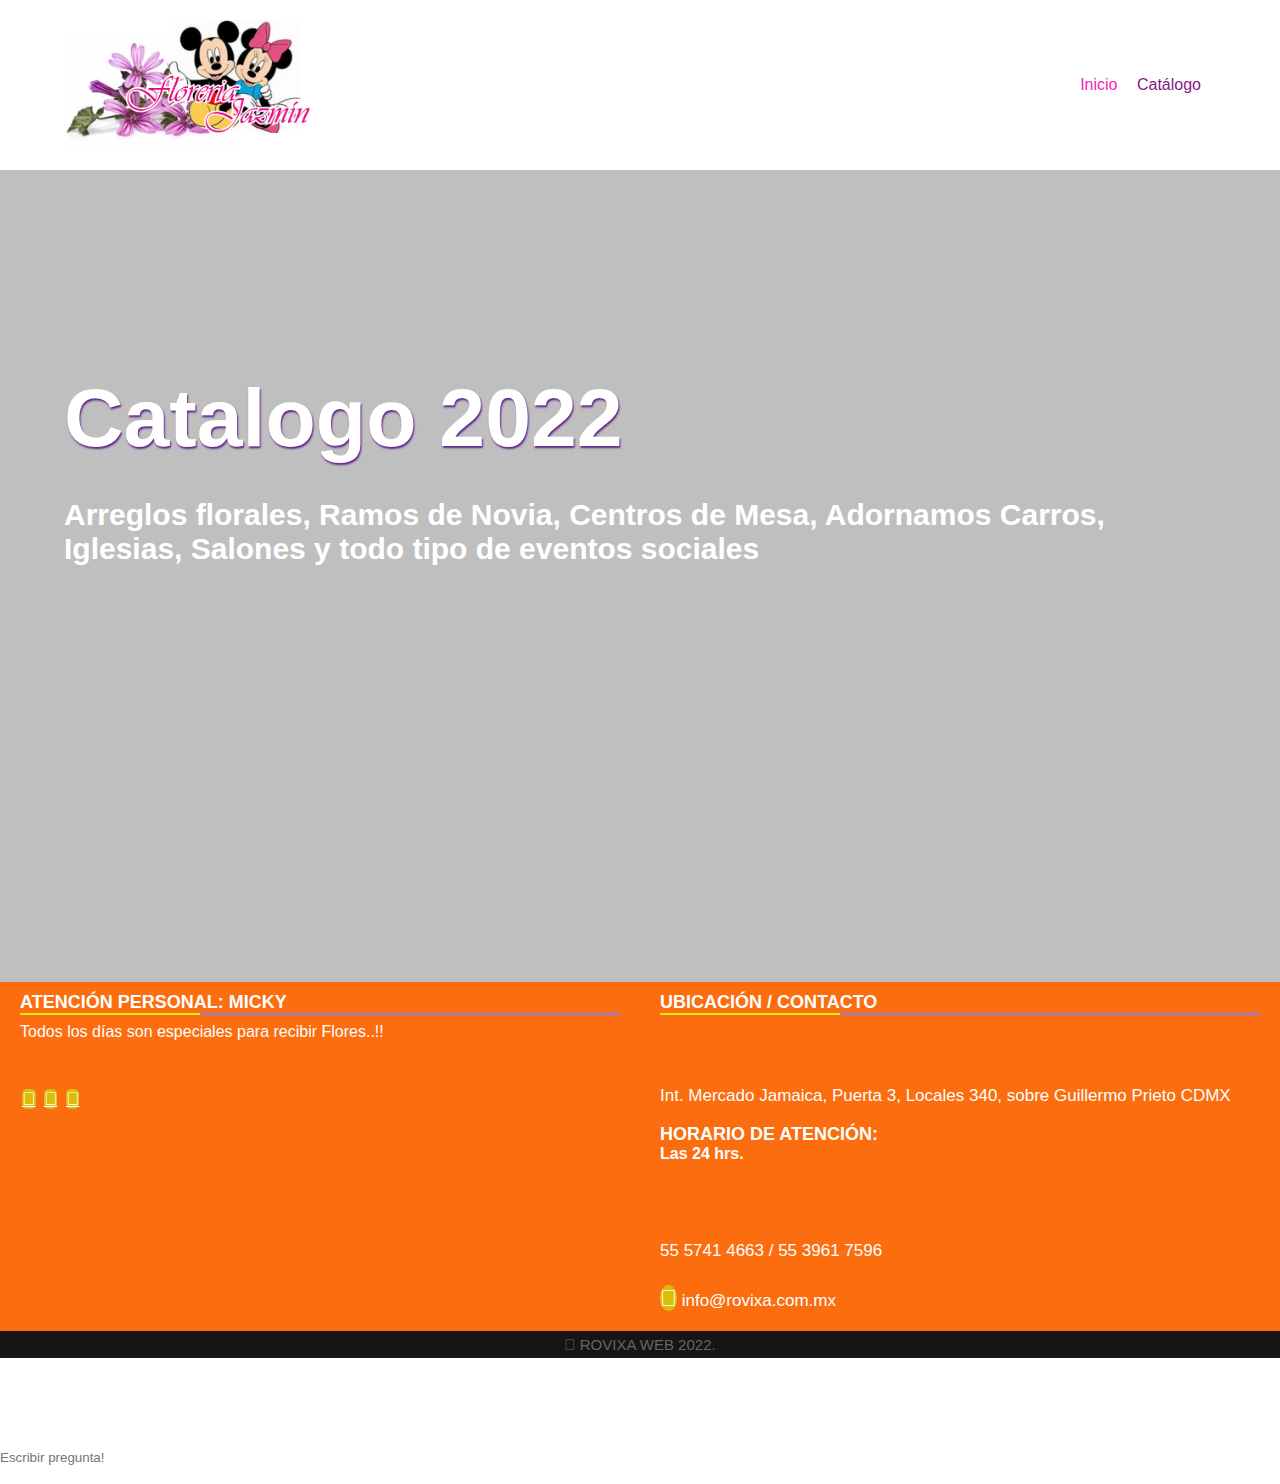
==== index.html @ 0e6818b0 "floreria jazmin" ====
<!DOCTYPE html>
<html lang="en">
<head>
	<meta charset="UTF-8">
	<meta name="viewport" content="width=device-width, initial-scale=1.0">
	<link rel="stylesheet" href="css/estilos.css">
	<link href="https://fonts.googleapis.com/css2?family=Racing+Sans+One&display=swap" rel="stylesheet"> 
	<title>Catalogo Flower</title>
	<link href="img/favicon.png" rel="icon">
    <link href="" rel="apple-touch-icon">
	<!-- Style of the plugin -->
	<link rel="stylesheet" href="plugin/components/Font Awesome/css/font-awesome.min.css">
	<link rel="stylesheet" href="plugin/whatsapp-chat-support.css">
</head>
   <link rel="stylesheet" href="https://stackpath.bootstrapcdn.com/font-awesome/4.7.0/css/font-awesome.min.css">
<body>
	
	<header>
		<div class="contenedor">
			<img src="img/1.1.png" height="130px" alt=""srcset="">
			<h2 class="logotipo"></h2>
			<nav>
				<a href="" class="activo">Inicio</a>
				<a href="catalogo.html">Catálogo</a>
				<!-- <a href="promociones.html">Promociones</a> -->
			</nav>
		</div>
	</header>

	<main>
		<div class="pelicula-principal">
			<div class="contenedor"><br><br>
				<h1 class="titulo">Catalogo 2022</h1>
				<h2>Arreglos florales, Ramos de Novia, Centros de Mesa, Adornamos Carros, Iglesias, Salones y todo tipo de eventos sociales</h2><br>
				<img src="img/QR flores 18.png" height="80px" alt=""srcset="">
				<p class="descripcion"></p>
				<!-- <button role="button" class="boton"><i class="fas fa-play"></i>Reproducir</button> -->
		
				<!-- <button role="button" class="boton"><i class="fas fa-info-circle"></i><a href="promociones.html">Promociones</a></button> -->
				
				 
			</div>
		</div>
      
			
	</main>
	
	<script src="https://kit.fontawesome.com/2c36e9b7b1.js" crossorigin="anonymous"></script>
	<script src="js/main.js"></script>

	<footer>
		<div class="main-content">
		  <div class="left box">
			<h2>Atención Personal: MICKY</h2>
			<div class="content">
			  <p>Todos los días son especiales para recibir Flores..!!</p><br>
			  <!-- <p><script language="JavaScript">var estado=true;  setTimeout("ver()",450);  function ver (){  estado=!estado;  if(estado==true)  texto1.style.visibility="visible";  else  texto1.style.visibility="hidden";  setTimeout("ver()",450);  }  </script><p alig="center" id="texto1"  style="visibility:visible"><font face="3">Compra entes de las 15:00 / Envio hoy mismo..!!</font></p> -->
			  <div class="social">
				<a target="_blank" href="#"><span class="fab fa-facebook-f"></span></a>
				<a target="_blank" href="#"><span class="fab fa-twitter"></span></a>
				<a target="_blank" href="#"><span class="fab fa-instagram"></span></a>
			  </div>
			</div>
		  </div>
  
		  <div class="center box">
			<h2>UBICACIÓN / CONTACTO</h2>
			<div class="content">
			  <div class="place">
				<span class="fas fa-map-marker-alt"></span><br><br>
				<span class="text">Int. Mercado Jamaica, Puerta 3, Locales 340, sobre Guillermo Prieto  CDMX</span><br><br>
				<h2>Horario de atención:</h2>
				<h4>Las 24 hrs.</h4>
          </div>
			  <div class="phone">

				<span class="fas fa-phone-alt"></span><br><br>
				<span class="text">55 5741 4663 / 55 3961 7596</span>
			  </div>
			  <div class="email">
				<span class="fas fa-envelope"></span>
				<span class="text">info@rovixa.com.mx</span>
			  </div>
			</div>
		  </div>
  
		</div>
		</div>
		<div class="bottom">
		  <center>
			<span class="far fa-copyright"></span><span> ROVIXA WEB 2022.</span>
		  </center>
		</div>
	  </footer>
	   <!-- Button Whatsapp Structure -->
  <div class="whatsapp_chat_support wcs_fixed_right" id="button-w">
    <div class="wcs_button_label">
            Contáctanos
        </div>  
    <div class="wcs_button wcs_button_circle">
        <span class="fa fa-whatsapp"></span>
    </div>  
 
    <div class="wcs_popup">
        <div class="wcs_popup_close">
            <span class="fa fa-close"></span>
        </div>
        <div class="wcs_popup_header">
            <span class="fa fa-whatsapp"></span>
            <strong>Servicio al cliente</strong>
            
            <div class="wcs_popup_header_description">Pedidos y presupuestos en línea Whatsapp</div>

        </div>  
        <div class="wcs_popup_input" 
            data-number="5215539617596"
            data-availability='{ "monday":"07:00-22:30", "tuesday":"07:00-22:30", "wednesday":"07:30-22:30", "thursday":"07:00-22:30", "friday":"02:00-22:30", "saturday":"09:00-18:30", "sunday":"09:00-22:30" }'>
            <input type="text" placeholder="Escribir pregunta!" />
            <i class="fa fa-play"></i>
        </div>
        <div class="wcs_popup_avatar">
            <img src="https://easysoftware.com.np/img/choose3.png" alt="">
        </div>
    </div>
</div>


    <!-- jQuery 1.8+ -->
<script src="plugin/components/jQuery/jquery-1.11.3.min.js"></script>
    <!-- Plugin JS file -->
<script src="plugin/components/moment/moment.min.js"></script>
<script src="plugin/components/moment/moment-timezone-with-data.min.js"></script> <!-- spanish language (es) -->
<script src="plugin/whatsapp-chat-support.js"></script>
<script>
   $('#button-w').whatsappChatSupport({
        defaultMsg : '',
    });
</script>
</body>
</html>
---- css/estilos.css ----
:root {
	--rojo: hsl(0, 74%, 71%);
	--fondo: rgb(255, 255, 255);
	/* text-shadow: 1px 2px 2px rgb(122, 121, 121); */
}

* {
	margin: 0;
	padding: 0;
	box-sizing: border-box;

	
}

body {
	background: var(--fondo);
	font-family: 'Open Sans', sans-serif;
}

.contenedor {
	width: 90%;
	margin: auto;
}

header {
	padding: 20px 0;
}

header .contenedor {
	display: flex;
	justify-content: space-between;
	align-items: center;
}

header .logotipo {
	font-family: 'Racing Sans One', cursive;
	font-weight: normal;
	color: var(--rojo);
	font-size: 62px;
}

header nav a {
	color: hsl(298, 70%, 31%);
	text-decoration: none;
	margin-right: 15px;
}

header nav a:hover,
header nav a.activo {
	color: hsl(318, 93%, 54%);
}

/* ---- ----- ----- Pelicula Principal ----- ----- ----- */
.pelicula-principal {
	font-size: 20px;
	min-height: 40.62em;
	color: rgb(230, 230, 230);
	background: linear-gradient(rgba(0, 0, 0, .25) 0%, rgba(0,0,0,.25) 1%), url(../img/github-social.jpg);
	background-position: center center;
	background-size: cover;
	/* margin-bottom: 2.12em; */
	display: flex;
	align-items: end;
}

.pelicula-principal .contenedor {
	margin: 0 auto;
	margin-bottom: 6.25em;
}

.pelicula-principal .titulo {
	font-weight: 600;
	font-size: 4.12em;
	margin-bottom: 0.4em;
	text-shadow: 1px 2px 2px rgb(98, 34, 141);
}

.pelicula-principal .descripcion {
	font-weight: normal;
	font-size: 1em;
	line-height: 1.75em;
	max-width: 60%;
	margin-bottom: 12.25em;
}
/* BOTON DE PROMOCION */
.pelicula-principal .boton {
	background: rgba(245, 129, 129, 0.699);
	border: none;
	border-radius: 0.31em;
	padding: 0.93em 1.87em;
	color: rgb(252, 155, 155);
	margin-right: .50em;
	cursor: pointer;
	transition: .3s ease all;
	font-size: 1.12em;
}

.pelicula-principal .boton:hover {
	background: rgb(104, 13, 96);
	color: rgb(235, 102, 102);
}

.pelicula-principal .boton i {
	margin-right: 1.25em;
}

/* ---- ----- ----- Contenedor Titulo y Controles ----- ----- ----- */
.contenedor-titulo-controles {
	display: flex;
	justify-content: space-between;
	align-items: end;
}

.contenedor-titulo-controles h3 {
	color: rgb(248, 141, 141);
	font-size: 60px;
}

.contenedor-titulo-controles .indicadores button {
	background: rgb(241, 129, 129);
	height: 3px;
	width: 10px;
	cursor: pointer;
	border: none;
	margin-right: 2px;
}

.contenedor-titulo-controles .indicadores button:hover,
.contenedor-titulo-controles .indicadores button.activo {
	background: #53e70e;
}


/* ---- ----- ----- Contenedor Principal y Flechas ----- ----- ----- */
.peliculas-recomendadas {
	margin-bottom: 70px;
}

.peliculas-recomendadas .contenedor-principal {
	display: flex;
	align-items: center;
	position: relative;
}

.peliculas-recomendadas .contenedor-principal .flecha-izquierda,
.peliculas-recomendadas .contenedor-principal .flecha-derecha {
	position: absolute;
	border: none;
	background: rgba(50, 185, 102, 0.3);
	font-size: 40px;
	height: 50%;
	top: calc(50% - 25%);
	line-height: 20px;
	width: 50px;
	color: rgb(72, 17, 104);
	cursor: pointer;
	z-index: 500;
	transition: .2s ease all;
}

.peliculas-recomendadas .contenedor-principal .flecha-izquierda:hover,
.peliculas-recomendadas .contenedor-principal .flecha-derecha:hover {
	background: rgba(163, 6, 6, 0.9);
}

.peliculas-recomendadas .contenedor-principal .flecha-izquierda {
	left: 0;
}

.peliculas-recomendadas .contenedor-principal .flecha-derecha {
	right: 0;
}

/* ---- ----- ----- Carousel ----- ----- ----- */
.peliculas-recomendadas .contenedor-carousel {
	width: 100%;
	padding: 20px 0;
	overflow: hidden;
	scroll-behavior: smooth;
}

.peliculas-recomendadas .contenedor-carousel .carousel {
	display: flex;
	flex-wrap: nowrap;
}

.peliculas-recomendadas .contenedor-carousel .carousel .pelicula {
	min-width: 20%;
	transition: .3s ease all;
	box-shadow: 5px 5px 10px rgba(0,0,0, .3);
}

.peliculas-recomendadas .contenedor-carousel .carousel .pelicula.hover {
	transform: scale(1.2);
	transform-origin: center;
}

.peliculas-recomendadas .contenedor-carousel .carousel .pelicula img {
	width: 100%;
	vertical-align: top;
}
/* ---- ----- ----- Media Queries ----- ----- ----- */
@media screen and (max-width: 800px) {
	header .logotipo {
		margin-bottom: 10px;
		font-size: 30px;
	}

	header .contenedor {
		flex-direction: column;
		text-align: center;
	}

	.pelicula-principal {
		font-size: 14px;
	}

	.pelicula-principal .descripcion {
		max-width: 100%;
	}
}

*{
	margin: 0;
	padding: 0;
	color: #ffffff;
	box-sizing: border-box;
	font-family: 'Poppins', sans-serif;
  }
  .content1{
	position: relative;
	margin: 130px auto;
	text-align: center;
	padding: 0 20px;
  }
  .content1 .text{
	font-size: 2.5rem;
	font-weight: 600;
	color: #5e095e;
  }
  .content1 .p{
	font-size: 2.1875rem;
	font-weight: 600;
	color: #e493e4;
  }
  footer{
	position: -50%;
	bottom: -100px;
	width: 100%;
	background: rgb(252, 109, 15);
  }
  .main-content{
	display: flex;
  }
  .main-content .box{
	flex-basis: 50%;
	padding: 10px 20px;
  }
  .box h2{
	font-size: 1.125rem;
	font-weight: 600;
	text-transform: uppercase;
  }
  .box .content{
	margin: 10px 0 0 0;
	position: relative;
  }
  .box .content:before{
	position: absolute;
	content: '';
	top: -10px;
	height: 2px;
	width: 100%;
	background: #877ff5;
  }
  .box .content:after{
	position: absolute;
	content: '';
	height: 2px;
	width: 30%;
	background: #dfee0e;
	top: -10px;
  }
  .left .content p{
	text-align: justify;
  }
  .left .content .social{
	margin: 20px 0 0 0;
  }
  .left .content .social a{
	padding: 0 2px;
  }
  .left .content .social a span{
	height: 40px;
	width: 40px;
	background:#dbbc0b;
	line-height: 40px;
	text-align: center;
	font-size: 18px;
	border-radius: 5px;
	transition: 0.3s;
  }
  .left .content .social a span:hover{
	background: #877ff5;
  }
  .center .content .fas{
	font-size: 1.4375rem;
	background: #dbbc0b;
	height: 45px;
	width: 45px;
	line-height: 45px;
	text-align: center;
	border-radius: 50%;
	transition: 0.3s;
	cursor: pointer;
  }
  .center .content .fas:hover{
	background: #877ff5;
  }
  .center .content .text{
	font-size: 1.0625rem;
	font-weight: 500;
	padding-left: 0px;
  }
  .center .content .phone{
	margin: 15px 0;
  }
  .right form .text{
	font-size: 1.0625rem;
	margin-bottom: 2px;
	color: #656565;
  }
  .right form .msg{
	margin-top: 10px;
  }
  .right form input, .right form textarea{
	width: 100%;
	font-size: 1.0625rem;
	background: #151515;
	padding-left: 10px;
	border: 1px solid #222222;
  }
  .right form input:focus,
  .right form textarea:focus{
	outline-color: #3498db;
  }
  .right form input{
	height: 35px;
  }
  .right form .btn{
	margin-top: 10px;
  }
  .right form .btn button{
	height: 40px;
	width: 100%;
	border: none;
	outline: none;
	background: #f12020;
	font-size: 1.0625rem;
	font-weight: 500;
	cursor: pointer;
	transition: .3s;
  }
  .right form .btn button:hover{
	background: rgb(175, 79, 79);
  }
  .bottom center{
	padding: 5px;
	font-size: 0.9375rem;
	background: #151515;
  }
  .bottom center span{
	color: #656565;
  }
  .bottom center a{
	color: #f12020;
	text-decoration: none;
  }
  .bottom center a:hover{
	text-decoration: underline;
  }
  @media screen and (max-width: 900px) {
	footer{
	  position: relative;
	  bottom: 0px;
	}
	.main-content{
	  flex-wrap: wrap;
	  flex-direction: column;
	}
	.main-content .box{
	  margin: 5px 0;
	}
  }
  
  
  /*****Eliminar border por defecto de un botton */
  input{
	border: none;
	outline: none;
	}
  textarea{
  outline: none;
  outline:none;

}
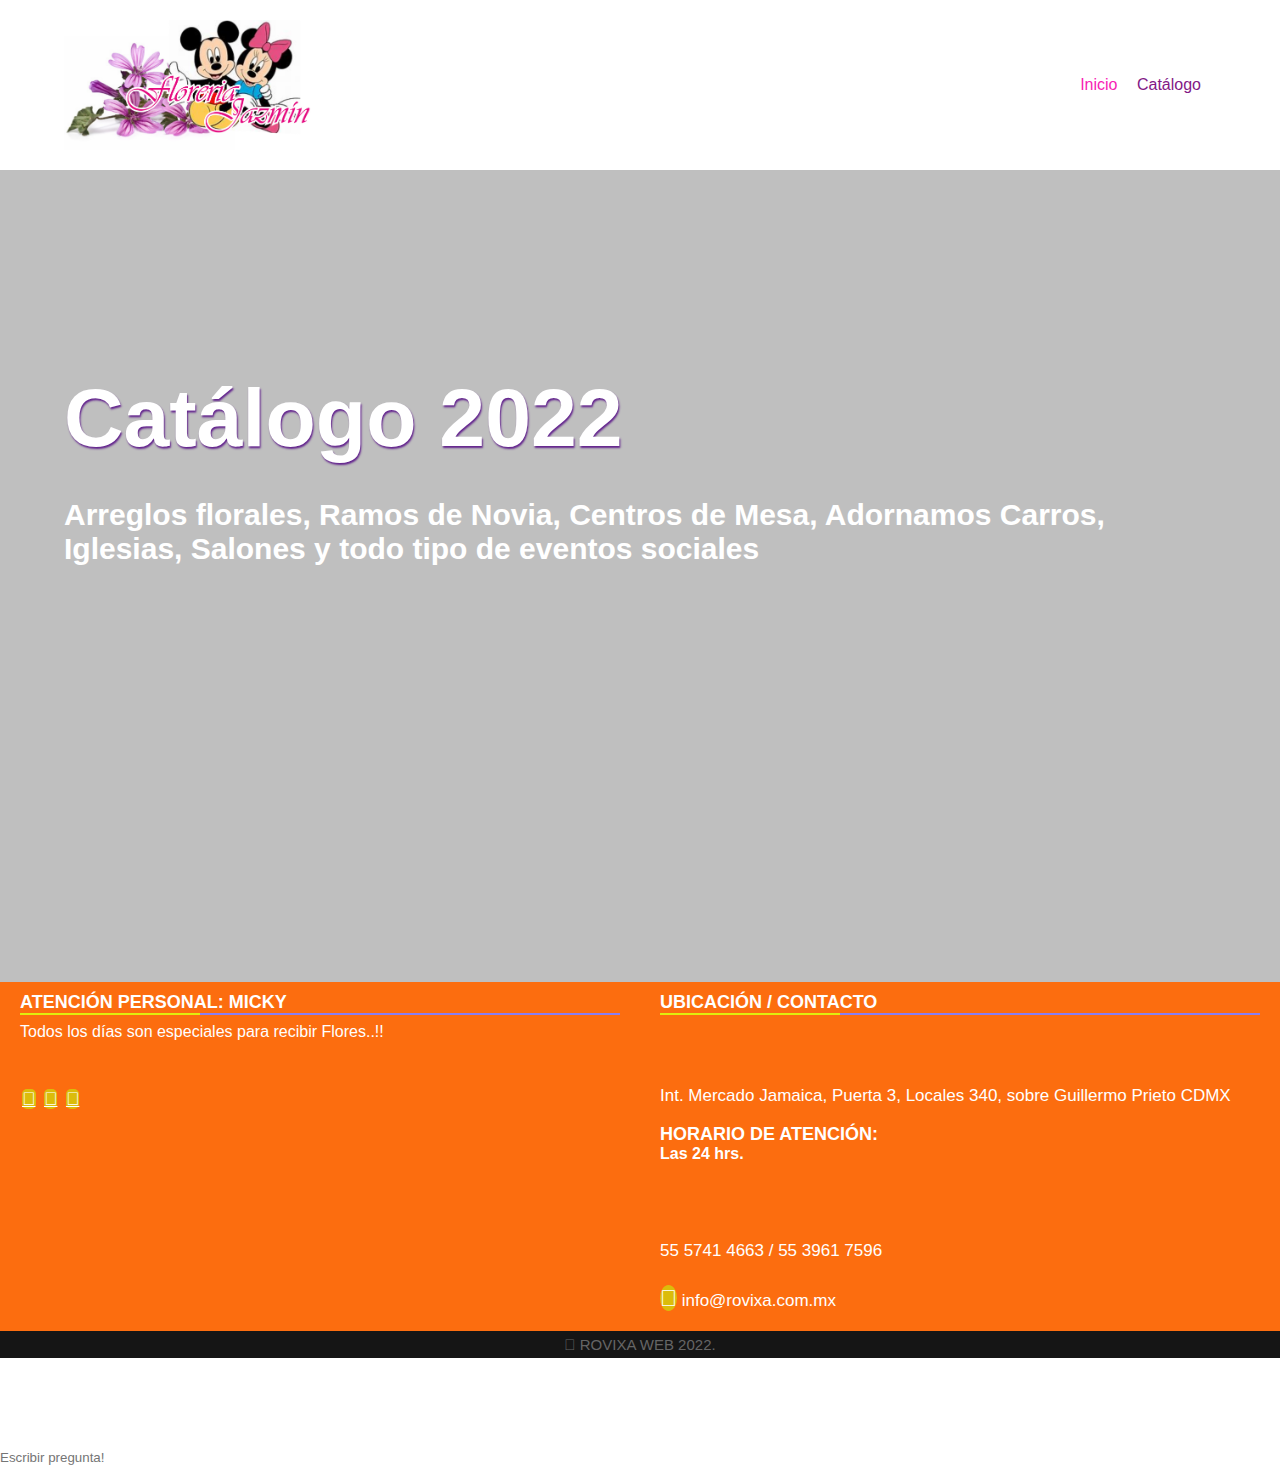
==== commit 4335d8b5: "floreria jazmin" ====
--- a/index.html
+++ b/index.html
@@ -30,7 +30,7 @@
 	<main>
 		<div class="pelicula-principal">
 			<div class="contenedor"><br><br>
-				<h1 class="titulo">Catalogo 2022</h1>
+				<h1 class="titulo">Catálogo 2022</h1>
 				<h2>Arreglos florales, Ramos de Novia, Centros de Mesa, Adornamos Carros, Iglesias, Salones y todo tipo de eventos sociales</h2><br>
 				<img src="img/QR flores 18.png" height="80px" alt=""srcset="">
 				<p class="descripcion"></p>
